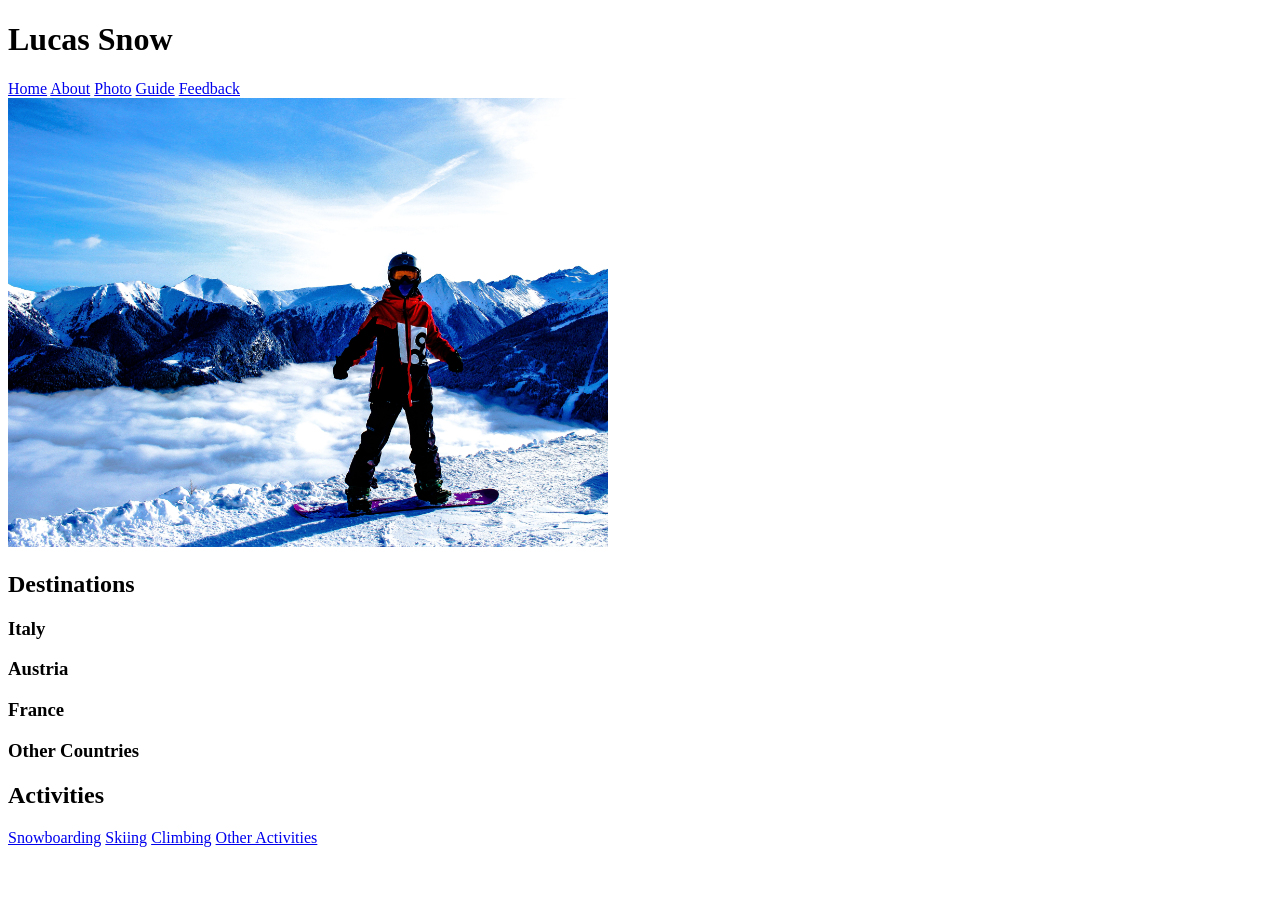
==== index.html @ bd793f8b "Add HTML pages and image" ====
<!DOCTYPE html>
<html>
<head>
    <title>Lucas Snow</title>
</head>

<body>

</body>
</html>
<header>
    <h1>Lucas Snow</h1>

    <nav>
        <a href="index.html">Home</a>
        <a href="about.html">About</a>
        <a href="#">Photo</a>
        <a href="#">Guide</a>
        <a href="#">Feedback</a>
    </nav>
</header>
<img src="images/pexels-oscar-due-wang-68066-240160.jpg"
     alt="Snowboarder in the mountains"
     width="600">
<section>
    <h2>Destinations</h2>

    <h3>Italy</h3>
    <h3>Austria</h3>
    <h3>France</h3>
    <h3>Other Countries</h3>
</section>
<section>
    <h2>Activities</h2>

    <a href="#">Snowboarding</a>
    <a href="#">Skiing</a>
    <a href="#">Climbing</a>
    <a href="#">Other Activities</a>
</section>
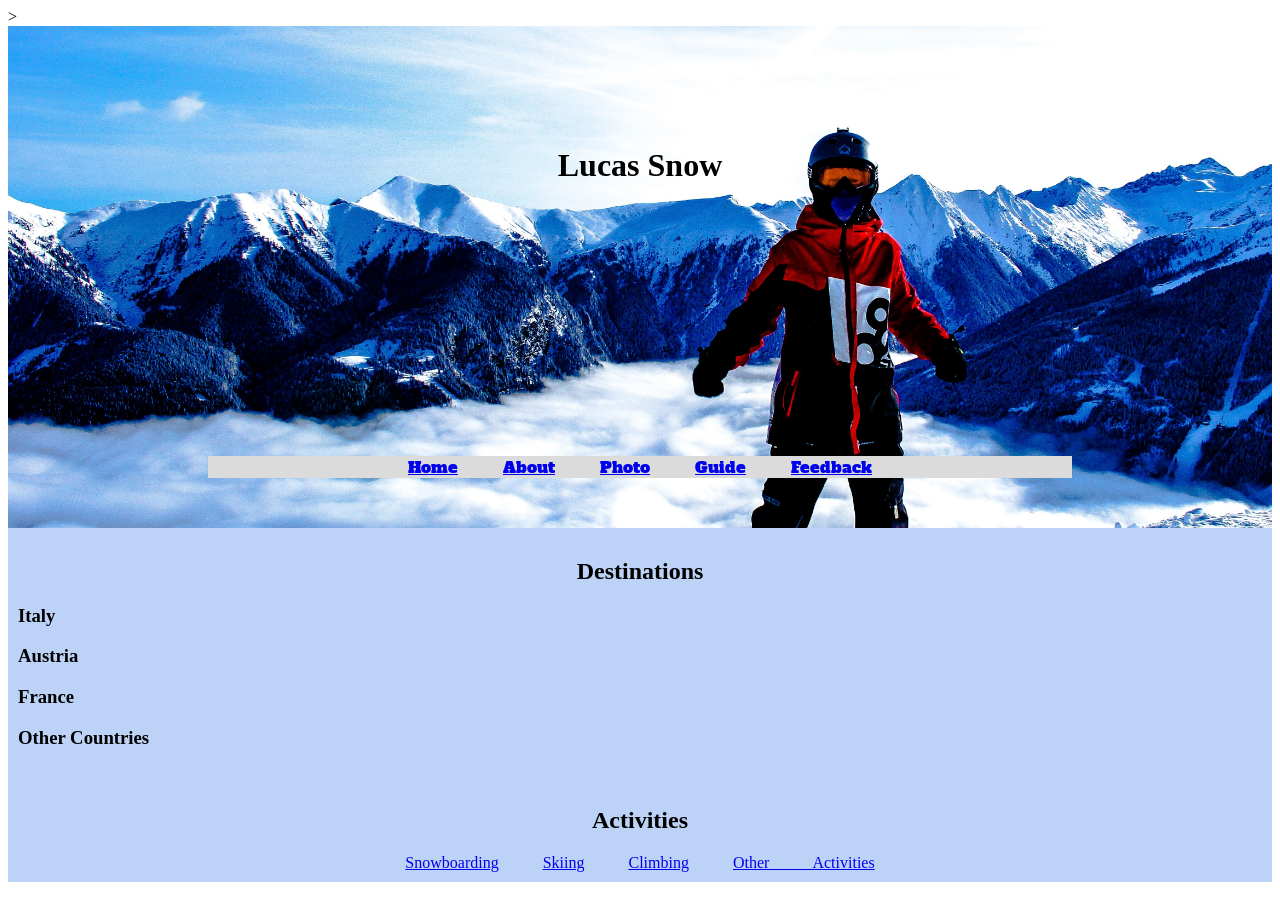
==== commit 6a1bc102: "css" ====
--- a/index.html
+++ b/index.html
@@ -1,13 +1,16 @@
 <!DOCTYPE html>
 <html>
 <head>
+    <link rel="stylesheet" href="CSS/style.css"
+    <link rel="preconnect" href="https://fonts.googleapis.com">
+    <link rel="preconnect" href="https://fonts.gstatic.com" crossorigin>
+    <link href="https://fonts.googleapis.com/css2?family=Alfa+Slab+One&display=swap" rel="stylesheet">>
     <title>Lucas Snow</title>
 </head>
 
 <body>
 
-</body>
-</html>
+
 <header>
     <h1>Lucas Snow</h1>
 
@@ -19,9 +22,7 @@
         <a href="#">Feedback</a>
     </nav>
 </header>
-<img src="images/pexels-oscar-due-wang-68066-240160.jpg"
-     alt="Snowboarder in the mountains"
-     width="600">
+
 <section>
     <h2>Destinations</h2>
 
@@ -30,11 +31,13 @@
     <h3>France</h3>
     <h3>Other Countries</h3>
 </section>
-<section>
+<section id="activities">
     <h2>Activities</h2>
 
     <a href="#">Snowboarding</a>
     <a href="#">Skiing</a>
     <a href="#">Climbing</a>
     <a href="#">Other Activities</a>
-</section>+</section>
+</body>
+</html>
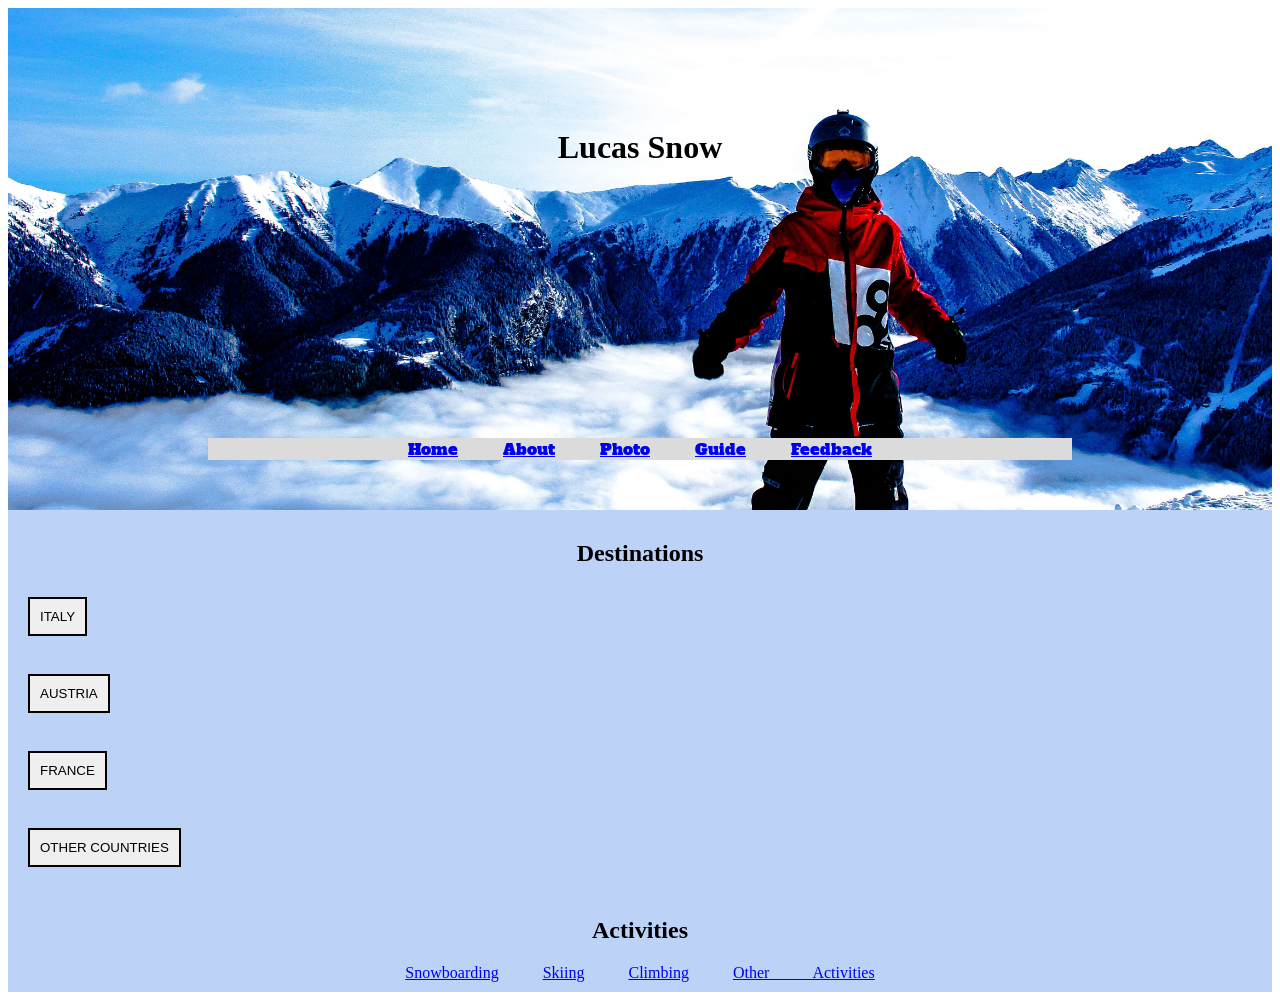
==== commit 4c2c67d7: "Lab4" ====
--- a/index.html
+++ b/index.html
@@ -1,10 +1,10 @@
 <!DOCTYPE html>
 <html>
 <head>
-    <link rel="stylesheet" href="CSS/style.css"
+    <link rel="stylesheet" href="CSS/style.css">
     <link rel="preconnect" href="https://fonts.googleapis.com">
     <link rel="preconnect" href="https://fonts.gstatic.com" crossorigin>
-    <link href="https://fonts.googleapis.com/css2?family=Alfa+Slab+One&display=swap" rel="stylesheet">>
+    <link href="https://fonts.googleapis.com/css2?family=Alfa+Slab+One&display=swap" rel="stylesheet">
     <title>Lucas Snow</title>
 </head>
 
@@ -26,10 +26,16 @@
 <section>
     <h2>Destinations</h2>
 
-    <h3>Italy</h3>
-    <h3>Austria</h3>
-    <h3>France</h3>
-    <h3>Other Countries</h3>
+    <div>
+    <button>ITALY</button>
+    <br><br>
+    <button>AUSTRIA</button>
+    <br><br>
+    <button>FRANCE</button>
+    <br><br>
+    <button>OTHER COUNTRIES</button>
+    </div>
+    
 </section>
 <section id="activities">
     <h2>Activities</h2>
--- a/CSS/style.css
+++ b/CSS/style.css
@@ -0,0 +1,57 @@
+header {
+    
+    background-image:url("../images/pexels-oscar-due-wang-68066-240160.jpg");
+    background-size: cover;
+    background-position: center;
+    padding: 200px;
+}
+h1 {
+    text-align: center;
+    position: relative;
+    top: -100px;
+}
+nav{
+    top:150px;
+    text-align:center;
+    position: relative;
+    word-spacing:40px;
+    font-family: "Alfa Slab One", serif;
+    font-weight: 400;
+    font-style: normal;
+    background-color:#DBDBDB
+    
+}
+h2{
+    text-align: center;
+}
+main{
+    text-align:center;
+    background-color:#BCD3F7;
+    background-size: cover;
+    background-position: center;
+    padding: 75px;
+
+}
+#activities{
+     word-spacing:40px;
+     text-align:center;
+}
+section{
+    background-color:#BCD3F7;
+    background-size: cover;
+    background-position: center;
+    padding: 10px;
+}
+div button{
+    border-style: solid;
+    border-color: black;
+    padding: 10px;
+    margin: 10px;
+    display: inline;
+}
+div button:hover{
+    background-color: blue;
+}
+div button:active{
+    transform: scale(0.95);
+}
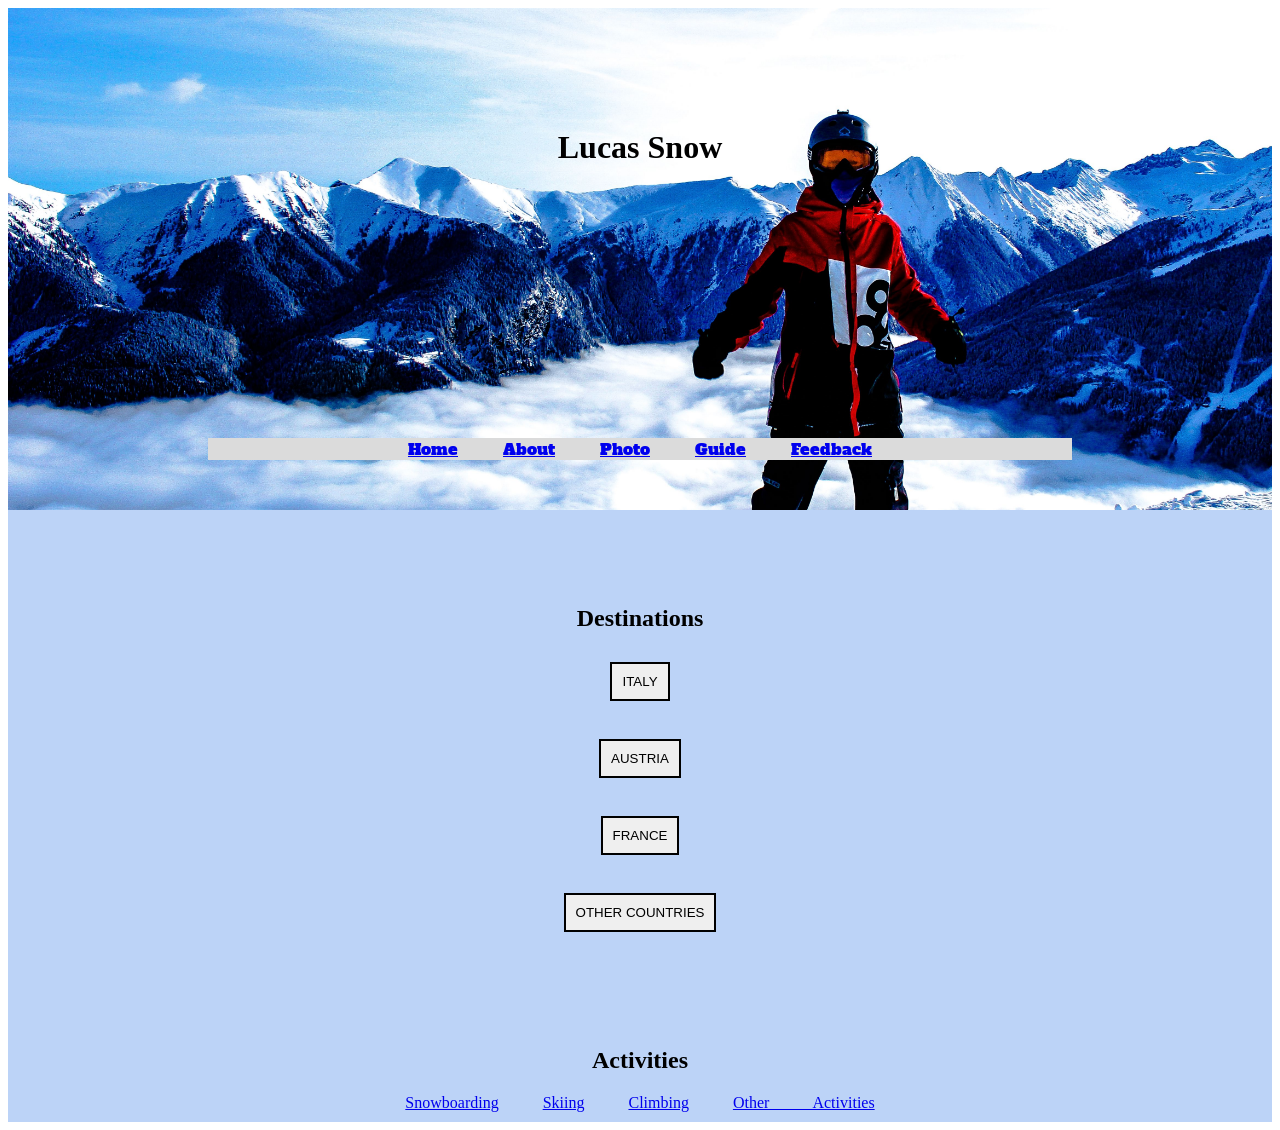
==== commit 22bad33d: "Update index.html" ====
--- a/index.html
+++ b/index.html
@@ -1,5 +1,5 @@
 <!DOCTYPE html>
-<html>
+<html lang = "eng">
 <head>
     <link rel="stylesheet" href="CSS/style.css">
     <link rel="preconnect" href="https://fonts.googleapis.com">
@@ -23,7 +23,7 @@
     </nav>
 </header>
 
-<section>
+<main>  
     <h2>Destinations</h2>
 
     <div>
@@ -35,8 +35,7 @@
     <br><br>
     <button>OTHER COUNTRIES</button>
     </div>
-    
-</section>
+</main>
 <section id="activities">
     <h2>Activities</h2>
 
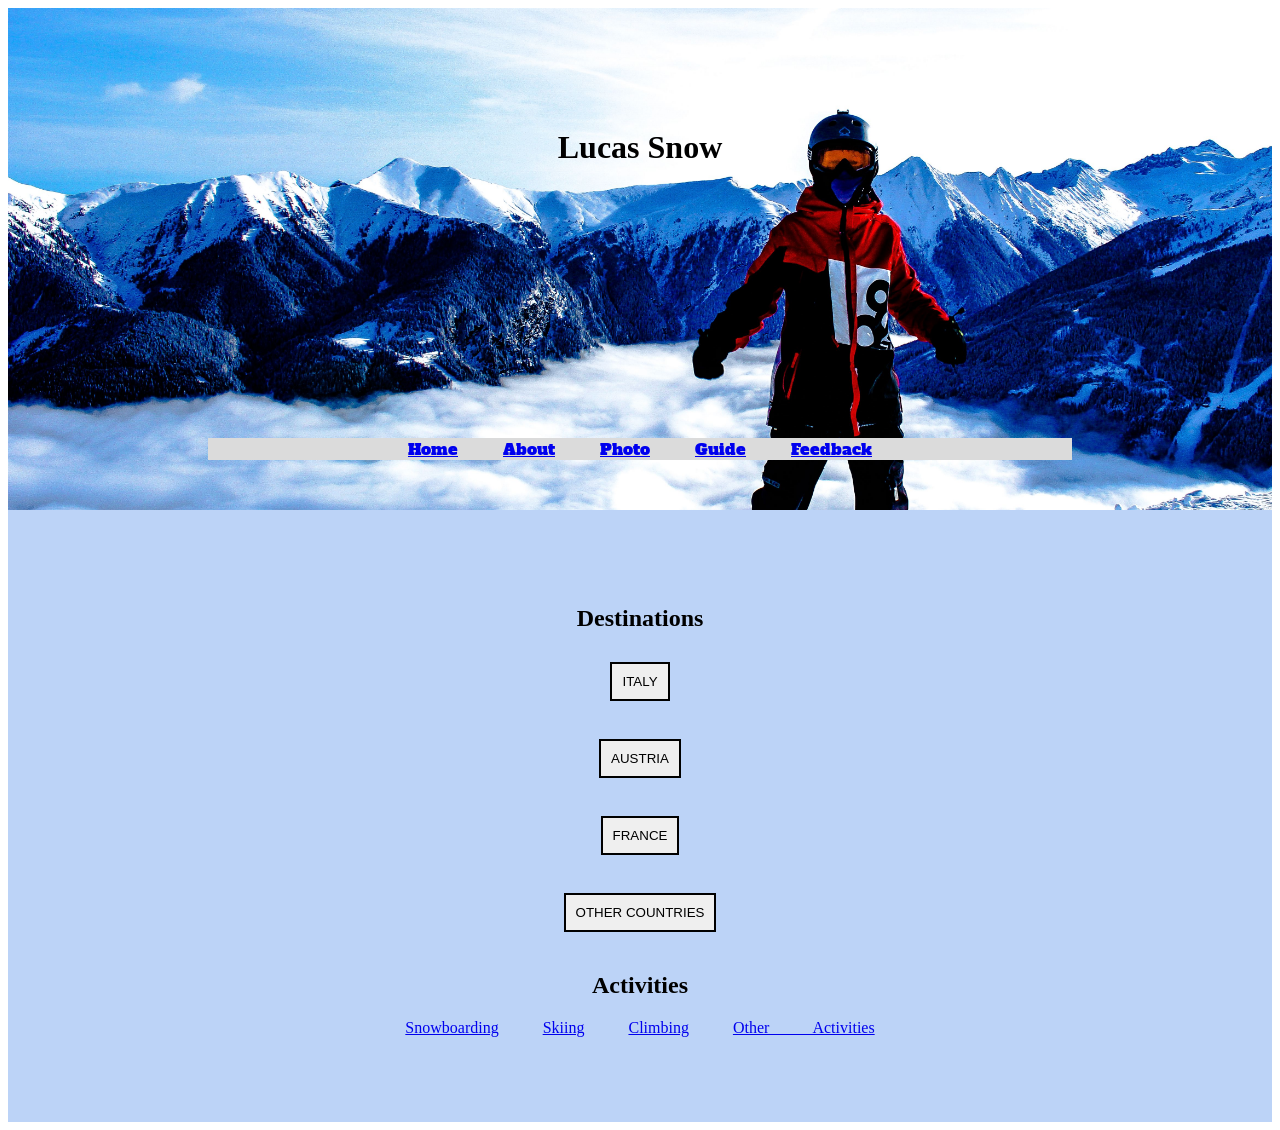
==== commit 4b3ce8fe: "Update index.html" ====
--- a/index.html
+++ b/index.html
@@ -34,8 +34,8 @@
     <button>FRANCE</button>
     <br><br>
     <button>OTHER COUNTRIES</button>
-    </div>
-</main>
+    </div>  
+
 <section id="activities">
     <h2>Activities</h2>
 
@@ -44,5 +44,6 @@
     <a href="#">Climbing</a>
     <a href="#">Other Activities</a>
 </section>
+</main>
 </body>
 </html>
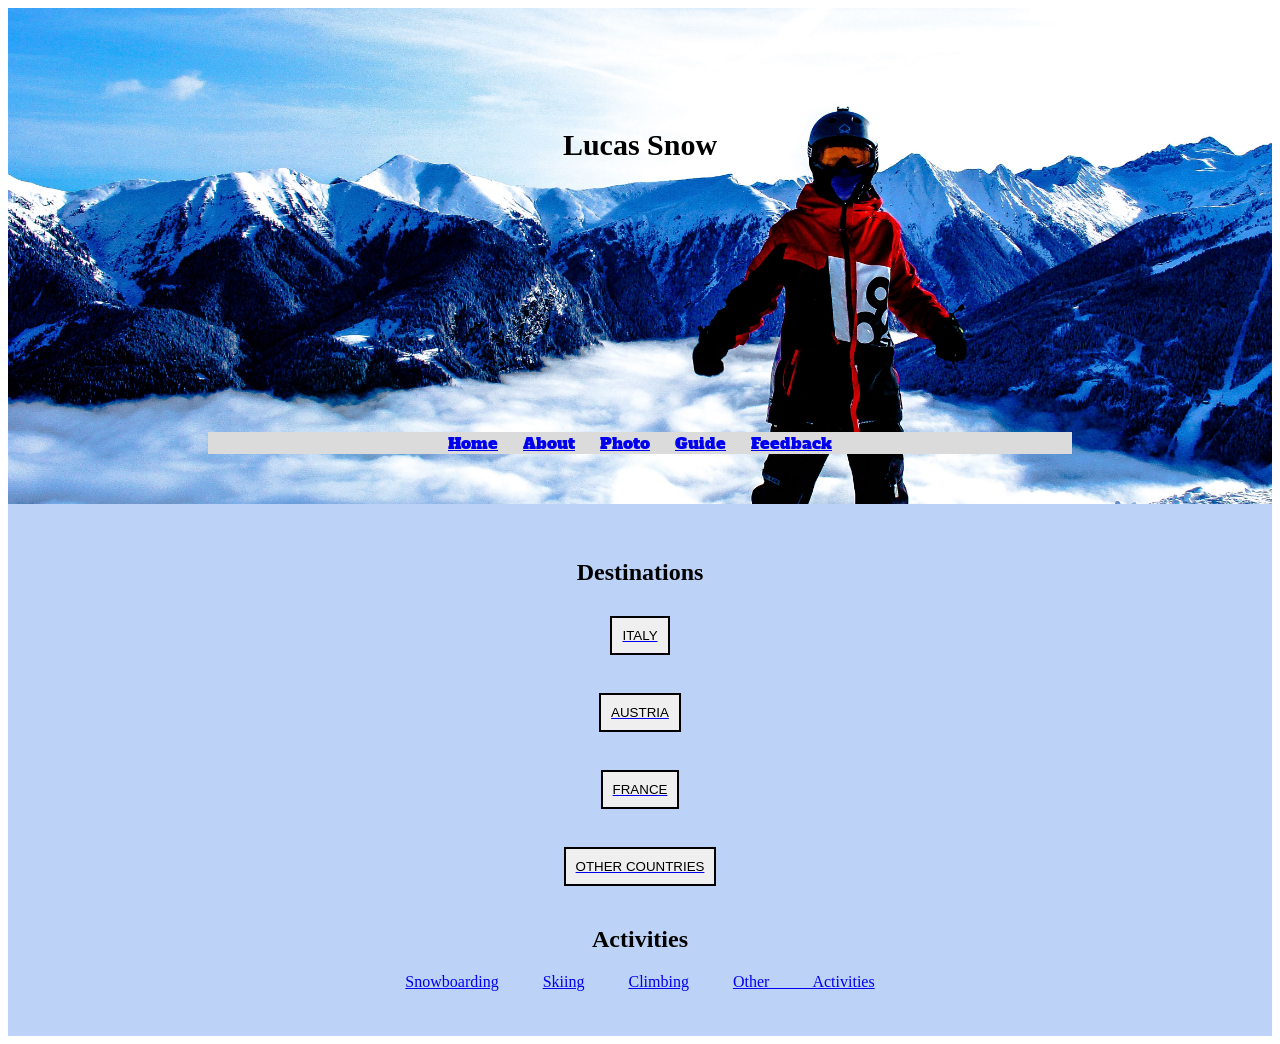
==== commit 42d69686: "Lab_Week11" ====
--- a/index.html
+++ b/index.html
@@ -5,6 +5,7 @@
     <link rel="preconnect" href="https://fonts.googleapis.com">
     <link rel="preconnect" href="https://fonts.gstatic.com" crossorigin>
     <link href="https://fonts.googleapis.com/css2?family=Alfa+Slab+One&display=swap" rel="stylesheet">
+    <meta name="viewport" content="width=device-width, initial-scale=1.0">
     <title>Lucas Snow</title>
 </head>
 
@@ -14,27 +15,36 @@
 <header>
     <h1>Lucas Snow</h1>
 
-    <nav>
+    <nav arial-label="Main navigation">
         <a href="index.html">Home</a>
         <a href="about.html">About</a>
-        <a href="#">Photo</a>
-        <a href="#">Guide</a>
-        <a href="#">Feedback</a>
+        <a href="photo.html">Photo</a>
+        <a href="guide.html">Guide</a>
+        <a href="feedback.html">Feedback</a>
     </nav>
 </header>
 
 <main>  
+    
     <h2>Destinations</h2>
 
     <div>
+    <a href = "italy.html">
     <button>ITALY</button>
+    </a>
     <br><br>
+    <a href = "austria.html">
     <button>AUSTRIA</button>
+    </a>
     <br><br>
+    <a href = "france.html">
     <button>FRANCE</button>
+    </a>
     <br><br>
+    <a href = "other_countries.html">
     <button>OTHER COUNTRIES</button>
-    </div>  
+    </a>
+    
 
 <section id="activities">
     <h2>Activities</h2>
--- a/CSS/style.css
+++ b/CSS/style.css
@@ -54,4 +54,140 @@
 }
 div button:active{
     transform: scale(0.95);
-}+}
+
+.card {
+    border: 1px solid #d9deea;
+    border-radius: 12px;
+    padding: 20px;
+    background-color: white;
+}
+
+.card-header {
+    display: flex;
+    align-items: center;
+    gap: 10px;
+}
+
+.card-header img {
+    width: 48px;
+    height: 48px;
+    border-radius: 12px;
+    object-fit: cover;
+}
+
+.card-header h3 {
+    font-size: 17px;
+}
+
+.card-header span {
+    margin-left: auto;
+    font-size: 25px;
+}
+
+.card p {
+    color: #52658d;
+    line-height: 1.6;
+    margin-top: 20px;
+}
+
+.tags {
+    display: flex;
+    flex-wrap: wrap;
+    gap: 5px;
+}
+.tags span {
+    border: 1px solid #d9deea;
+    border-radius: 4px;
+    padding: 5px 8px;
+    font-size: 13px;
+    color: #405477;
+}
+
+.destinations {
+    display: flex;
+    flex-direction: row;
+    align-items: flex-start;
+    gap: 20px;
+}
+
+.card {
+    flex: 1;
+}
+
+
+/* MOBILE */
+@media screen and (max-width: 599px) {
+
+    header {
+        padding: 100px 15px;
+    }
+
+    h1 {
+        font-size: 24px;
+        top: -50px;
+    }
+
+    nav {
+        top: 50px;
+        word-spacing: 10px;
+        font-size: 12px;
+    }
+
+    main {
+        padding: 20px;
+    }
+
+    .destinations {
+        flex-direction: column;
+    }
+
+    .card {
+        width: 100%;
+        box-sizing: border-box;
+    }
+
+    #activities {
+        word-spacing: 10px;
+    }
+}
+
+h1 {
+        font-size: 30px;
+    }
+
+    nav {
+        word-spacing: 20px;
+    }
+
+    main {
+        padding: 35px;
+    }
+
+    .destinations {
+        flex-wrap: wrap;
+    }
+
+    .card {
+        flex: 1 1 40%;
+        box-sizing: border-box;
+    }
+
+
+/* DESKTOP */
+@media screen and (min-width: 1025px) {
+
+    .destinations {
+        flex-direction: row;
+        flex-wrap: nowrap;
+    }
+
+    .card {
+        flex: 1;
+    }
+
+
+
+
+
+
